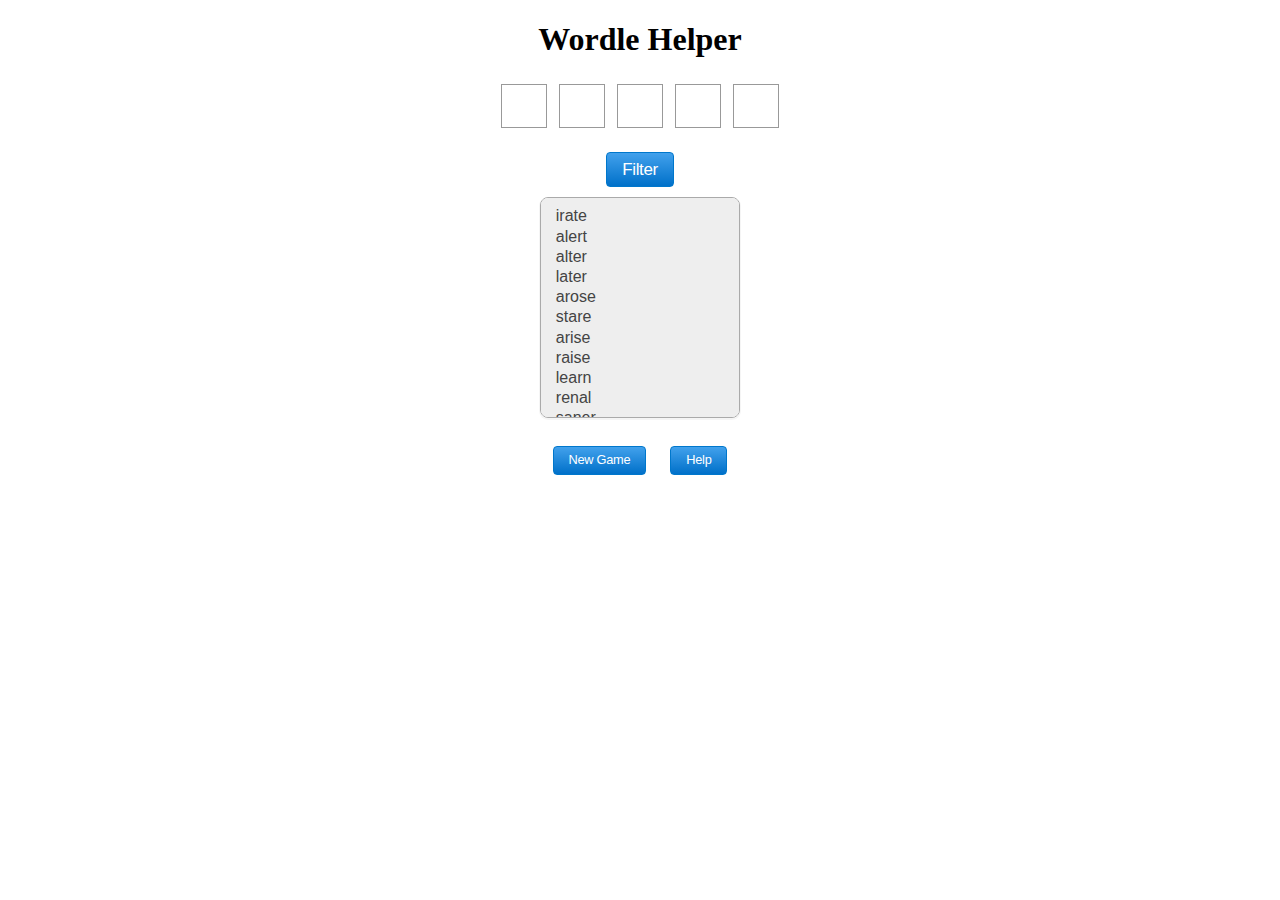
==== index.html @ e64ecdf6 "Update index.html" ====
<!DOCTYPE html>
<html>
<head>
    <title>Wordle Helper</title>
    <script src="js/words.js"></script>
    <script src="js/main.js"></script>
    <link rel="stylesheet" href="js/style.css">
    <meta name="viewport" content="width=device-width, initial-scale=1" />
</head>
<body style="text-align:center;" onload="start()">

    <h1>Wordle Helper</h1>

    <div id="guess0" class="hidden-div">
        <input class="guess block" id="block00" disabled />
        <input class="guess block" id="block01" disabled />
        <input class="guess block" id="block02" disabled />
        <input class="guess block" id="block03" disabled />
        <input class="guess block" id="block04" disabled />
    </div>

    <div id="guess1" class="hidden-div">
        <input class="guess block" id="block10" disabled />
        <input class="guess block" id="block11" disabled />
        <input class="guess block" id="block12" disabled />
        <input class="guess block" id="block13" disabled />
        <input class="guess block" id="block14" disabled />
    </div>

    <div id="guess2" class="hidden-div">
        <input class="guess block" id="block20" disabled />
        <input class="guess block" id="block21" disabled />
        <input class="guess block" id="block22" disabled />
        <input class="guess block" id="block23" disabled />
        <input class="guess block" id="block24" disabled />
    </div>

    <div id="guess3" class="hidden-div">
        <input class="guess block" id="block30" disabled />
        <input class="guess block" id="block31" disabled />
        <input class="guess block" id="block32" disabled />
        <input class="guess block" id="block33" disabled />
        <input class="guess block" id="block34" disabled />
    </div>

    <div id="guess4" class="hidden-div">
        <input class="guess block" id="block40" disabled />
        <input class="guess block" id="block41" disabled />
        <input class="guess block" id="block42" disabled />
        <input class="guess block" id="block43" disabled />
        <input class="guess block" id="block44" disabled />
    </div>

    <input class="block" id="block0" onclick="toggleBlock('block0');" maxlength="1" />
    <input class="block" id="block1" onclick="toggleBlock('block1');" maxlength="1" />
    <input class="block" id="block2" onclick="toggleBlock('block2');" maxlength="1" />
    <input class="block" id="block3" onclick="toggleBlock('block3');" maxlength="1" />
    <input class="block" id="block4" onclick="toggleBlock('block4');" maxlength="1" />

    <br />

    <div align="center" style="margin:10px;">
        <button onclick="filter();" class="button-15">
            Filter
        </button>
        <br />

        <select id="arr" onchange="selectWord()" class="select-css" size="10"></select>

        <br />
        <button onclick="location.reload();" class="button-15" style="font-size:.8em;">
            New Game
        </button>
        <button onclick="location.href='help.html';" class="button-15" style="font-size:.8em;">
            Help
        </button>
    </div>
</body>
</html>
---- js/style.css ----
.guess{
    visibility:visible;
}

.select-css{
    display: block;
    font-size: 16px;
    font-family: sans-serif;
    font-weight: 700;
    color: #444;
    line-height: 1.3;
    padding: .6em 1.4em .5em .8em;
    width: 200px;
    max-width: 100%;
    box-sizing: border-box;
    margin: 0;
    border: 1px solid #aaa;
    box-shadow: 0 1px 0 1px rgba(0,0,0,.04);
    border-radius: .5em;
    -moz-appearance: none;
    -webkit-appearance: none;
    appearance: none;
    background-color: #eee;
    background-repeat: no-repeat, repeat;
    background-position: right .7em top 50%, 0 0;
    background-size: .65em auto, 100%;
}

.select-css::-ms-expand {
    display: none;
}

.select-css:hover {
    border-color: #888;
}

.select-css:focus {
    border-color: #aaa;
    box-shadow: 0 0 1px 3px rgba(59, 153, 252, .7);
    color: #222;
    outline: none;
}

.select-css option {
    font-weight: normal;
}

.block {
    border: 1px solid #999;
    height: 40px;
    width: 40px;
    font-size: 40px;
    font-weight: bold;
    text-align: center;
    margin: 4px;
    cursor: pointer;
    caret-color: transparent;
    color: #fff;
}

.guess {
    cursor:initial;
    color:#fff;
}

.hidden-div {
    display:none;
}

.white {
    color:#000;
    background-color:#fff;
}

.gray {
    color:#fff;
    background-color:#777;
}

.yellow {
    color: #fff;
    background-color: #d3bd5b;
}

.green {
    color: #fff;
    background-color: #6aaa64;
}

.button-15 {
    margin:10px;
    background-image: linear-gradient(#42A1EC, #0070C9);
    border: 1px solid #0077CC;
    border-radius: 4px;
    box-sizing: border-box;
    color: #FFFFFF;
    cursor: pointer;
    direction: ltr;
    font-family: "SF Pro Text","SF Pro Icons","AOS Icons","Helvetica Neue",Helvetica,Arial,sans-serif;
    font-size: 17px;
    font-weight: 400;
    letter-spacing: -.022em;
    line-height: 1.47059;
    min-width: 30px;
    overflow: visible;
    padding: 4px 15px;
    user-select: none;
    -webkit-user-select: none;
    touch-action: manipulation;
    white-space: nowrap;
}

.button-15:disabled {
    cursor: default;
    opacity: .3;
}

.button-15:hover {
    background-image: linear-gradient(#51A9EE, #147BCD);
    border-color: #1482D0;
    text-decoration: none;
}

.button-15:active {
    background-image: linear-gradient(#3D94D9, #0067B9);
    border-color: #006DBC;
    outline: none;
}

.button-15:focus {
    box-shadow: rgba(131, 192, 253, 0.5) 0 0 0 3px;
    outline: none;
}
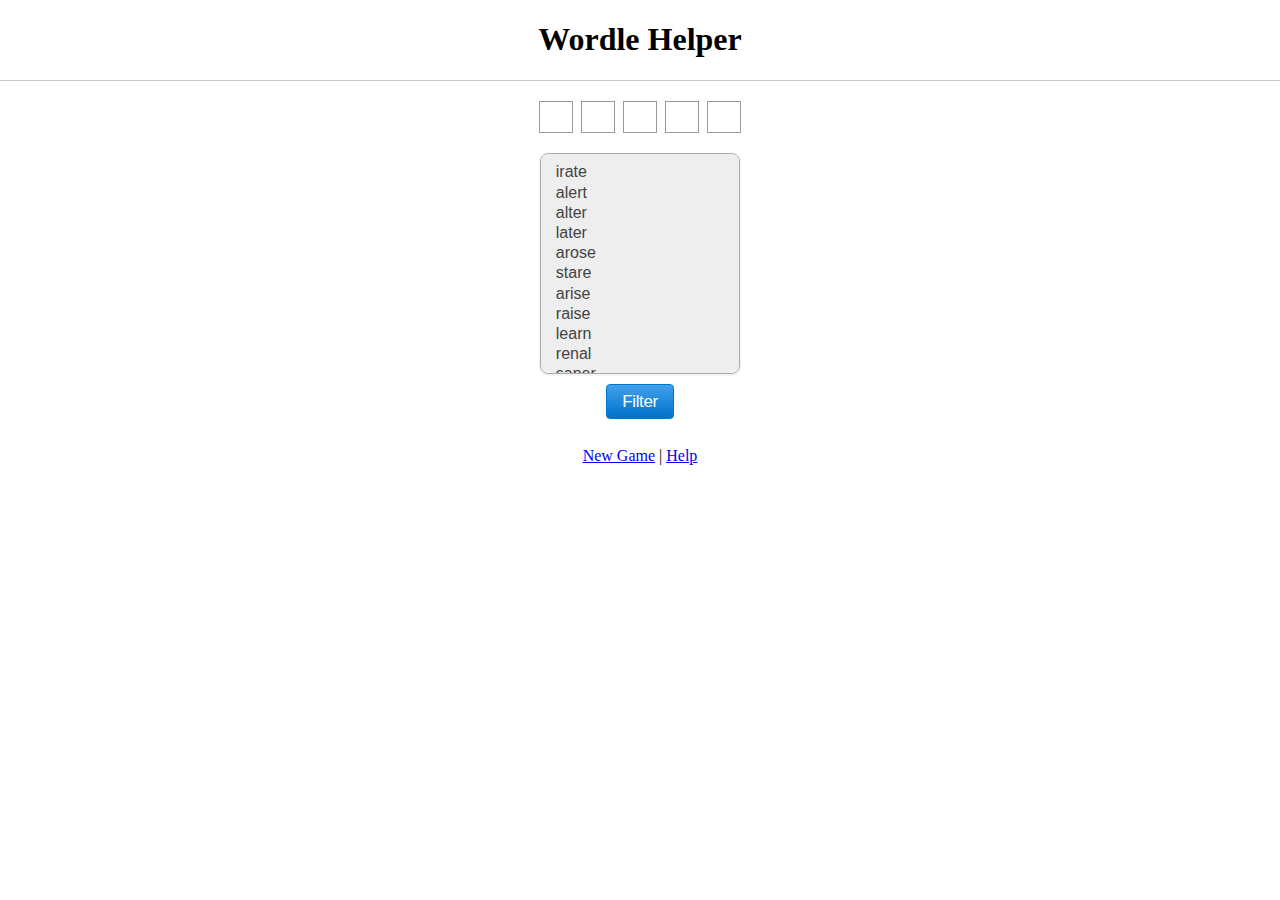
==== commit f2152d14: "iOS updates" ====
--- a/index.html
+++ b/index.html
@@ -7,73 +7,73 @@
     <link rel="stylesheet" href="js/style.css">
     <meta name="viewport" content="width=device-width, initial-scale=1" />
 </head>
-<body style="text-align:center;" onload="start()">
+<body style="text-align:center; margin:0px;" onload="start()">
 
     <h1>Wordle Helper</h1>
 
+    <div style="background-color:#ccc; height:1px; width:100%; border-width:0;"></div>
+    <br />
+
     <div id="guess0" class="hidden-div">
-        <input class="guess block" id="block00" disabled />
-        <input class="guess block" id="block01" disabled />
-        <input class="guess block" id="block02" disabled />
-        <input class="guess block" id="block03" disabled />
-        <input class="guess block" id="block04" disabled />
+        <input class="block" id="block00" disabled />
+        <input class="block" id="block01" disabled />
+        <input class="block" id="block02" disabled />
+        <input class="block" id="block03" disabled />
+        <input class="block" id="block04" disabled />
     </div>
 
     <div id="guess1" class="hidden-div">
-        <input class="guess block" id="block10" disabled />
-        <input class="guess block" id="block11" disabled />
-        <input class="guess block" id="block12" disabled />
-        <input class="guess block" id="block13" disabled />
-        <input class="guess block" id="block14" disabled />
+        <input class="block" id="block10" disabled />
+        <input class="block" id="block11" disabled />
+        <input class="block" id="block12" disabled />
+        <input class="block" id="block13" disabled />
+        <input class="block" id="block14" disabled />
     </div>
 
     <div id="guess2" class="hidden-div">
-        <input class="guess block" id="block20" disabled />
-        <input class="guess block" id="block21" disabled />
-        <input class="guess block" id="block22" disabled />
-        <input class="guess block" id="block23" disabled />
-        <input class="guess block" id="block24" disabled />
+        <input class="block" id="block20" disabled />
+        <input class="block" id="block21" disabled />
+        <input class="block" id="block22" disabled />
+        <input class="block" id="block23" disabled />
+        <input class="block" id="block24" disabled />
     </div>
 
     <div id="guess3" class="hidden-div">
-        <input class="guess block" id="block30" disabled />
-        <input class="guess block" id="block31" disabled />
-        <input class="guess block" id="block32" disabled />
-        <input class="guess block" id="block33" disabled />
-        <input class="guess block" id="block34" disabled />
+        <input class="block" id="block30" disabled />
+        <input class="block" id="block31" disabled />
+        <input class="block" id="block32" disabled />
+        <input class="block" id="block33" disabled />
+        <input class="block" id="block34" disabled />
     </div>
 
     <div id="guess4" class="hidden-div">
-        <input class="guess block" id="block40" disabled />
-        <input class="guess block" id="block41" disabled />
-        <input class="guess block" id="block42" disabled />
-        <input class="guess block" id="block43" disabled />
-        <input class="guess block" id="block44" disabled />
+        <input class="block" id="block40" disabled />
+        <input class="block" id="block41" disabled />
+        <input class="block" id="block42" disabled />
+        <input class="block" id="block43" disabled />
+        <input class="block" id="block44" disabled />
+    </div>
+    
+    <div id="blocks">
+        <input class="block border" id="block0" onclick="toggleBlock('block0');" maxlength="1" />
+        <input class="block border" id="block1" onclick="toggleBlock('block1');" maxlength="1" />
+        <input class="block border" id="block2" onclick="toggleBlock('block2');" maxlength="1" />
+        <input class="block border" id="block3" onclick="toggleBlock('block3');" maxlength="1" />
+        <input class="block border" id="block4" onclick="toggleBlock('block4');" maxlength="1" />
+    </div>
+    <br />
+    
+    
+    <div align="center">
+        <select id="arr" onchange="selectWord()" class="select-css" size="10"></select>
     </div>
 
-    <input class="block" id="block0" onclick="toggleBlock('block0');" maxlength="1" />
-    <input class="block" id="block1" onclick="toggleBlock('block1');" maxlength="1" />
-    <input class="block" id="block2" onclick="toggleBlock('block2');" maxlength="1" />
-    <input class="block" id="block3" onclick="toggleBlock('block3');" maxlength="1" />
-    <input class="block" id="block4" onclick="toggleBlock('block4');" maxlength="1" />
+    <button onclick="filter();" class="button-15">
+        Filter
+    </button>
+    <br /><br />
 
-    <br />
-
-    <div align="center" style="margin:10px;">
-        <button onclick="filter();" class="button-15">
-            Filter
-        </button>
-        <br />
-
-        <select id="arr" onchange="selectWord()" class="select-css" size="10"></select>
-
-        <br />
-        <button onclick="location.reload();" class="button-15" style="font-size:.8em;">
-            New Game
-        </button>
-        <button onclick="location.href='help.html';" class="button-15" style="font-size:.8em;">
-            Help
-        </button>
-    </div>
+    <a href="#" onclick="location.reload();">New Game</a> |
+    <a href="help.html">Help</a>
 </body>
 </html>
--- a/js/style.css
+++ b/js/style.css
@@ -47,12 +47,12 @@
 
 .block {
     border: 1px solid #999;
-    height: 40px;
-    width: 40px;
-    font-size: 40px;
+    height: 28px;
+    width: 28px;
+    font-size: 28px;
     font-weight: bold;
     text-align: center;
-    margin: 4px;
+    margin: 2px;
     cursor: pointer;
     caret-color: transparent;
     color: #fff;
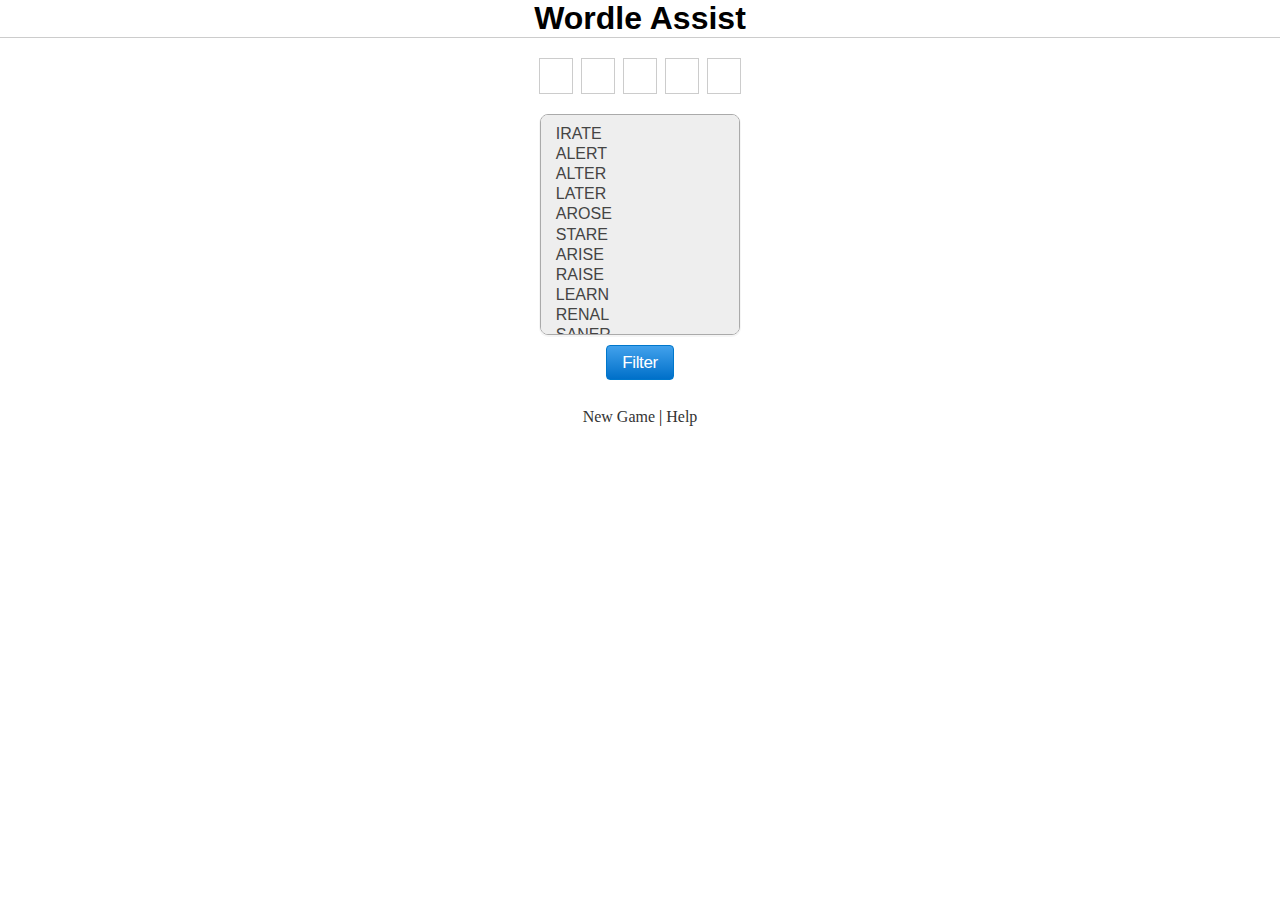
==== commit 105519a7: "Add files via upload" ====
--- a/index.html
+++ b/index.html
@@ -1,7 +1,7 @@
 <!DOCTYPE html>
 <html>
 <head>
-    <title>Wordle Helper</title>
+    <title>Wordle Assist</title>
     <script src="js/words.js"></script>
     <script src="js/main.js"></script>
     <link rel="stylesheet" href="js/style.css">
@@ -9,7 +9,7 @@
 </head>
 <body style="text-align:center; margin:0px;" onload="start()">
 
-    <h1>Wordle Helper</h1>
+    <h1>Wordle Assist</h1>
 
     <div style="background-color:#ccc; height:1px; width:100%; border-width:0;"></div>
     <br />
--- a/js/style.css
+++ b/js/style.css
@@ -1,6 +1,19 @@
-.guess{
-    visibility:visible;
+h1{
+    font-family: "Helvetica Neue",Helvetica,Arial,sans-serif;
+    font-weight:bold;
+    margin:0px;
 }
+
+input:disabled {
+    -webkit-text-fill-color: #fff;
+    -webkit-appearance: none;
+    opacity:1;
+ }
+
+ a {
+     color:#333;
+     text-decoration:none;
+ }
 
 .select-css{
     display: block;
@@ -46,25 +59,39 @@
 }
 
 .block {
-    border: 1px solid #999;
-    height: 28px;
-    width: 28px;
-    font-size: 28px;
+    border: 0;
+    border-radius:0;
+    height: 34px;
+    width: 30px;
+    font-size: 26px;
     font-weight: bold;
     text-align: center;
     margin: 2px;
     cursor: pointer;
     caret-color: transparent;
     color: #fff;
+    font-family: "Helvetica Neue", Helvetica, Arial;
+    -webkit-touch-callout: none; /* iOS Safari */
+    -webkit-user-select: none; /* Safari */
+       -moz-user-select: none; /* Old versions of Firefox */
+        -ms-user-select: none; /* Internet Explorer/Edge */
+            user-select: none;
 }
 
-.guess {
-    cursor:initial;
-    color:#fff;
+.border{
+    height: 32px;
+    width: 28px;
+    border:1px solid #ccc;
+}
+
+.border:focus {
+    outline: none;
 }
 
 .hidden-div {
     display:none;
+    margin:0px;
+    margin-bottom:4px;
 }
 
 .white {
@@ -96,7 +123,7 @@
     color: #FFFFFF;
     cursor: pointer;
     direction: ltr;
-    font-family: "SF Pro Text","SF Pro Icons","AOS Icons","Helvetica Neue",Helvetica,Arial,sans-serif;
+    font-family: "Helvetica Neue",Helvetica,Arial,sans-serif;
     font-size: 17px;
     font-weight: 400;
     letter-spacing: -.022em;
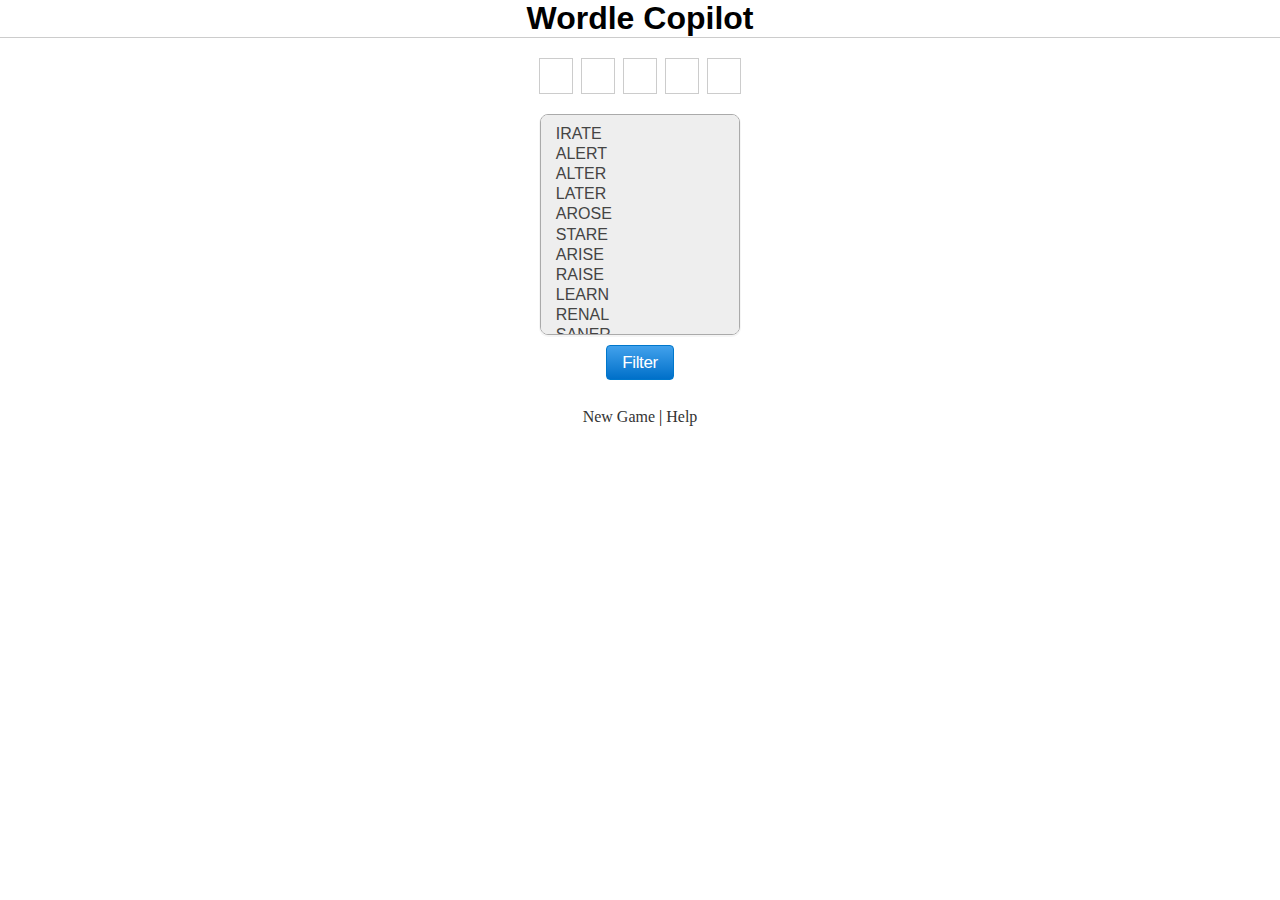
==== commit c338fc82: "Update index.html" ====
--- a/index.html
+++ b/index.html
@@ -1,7 +1,7 @@
 <!DOCTYPE html>
 <html>
 <head>
-    <title>Wordle Assist</title>
+    <title>Wordle Copilot</title>
     <script src="js/words.js"></script>
     <script src="js/main.js"></script>
     <link rel="stylesheet" href="js/style.css">
@@ -9,7 +9,7 @@
 </head>
 <body style="text-align:center; margin:0px;" onload="start()">
 
-    <h1>Wordle Assist</h1>
+    <h1>Wordle Copilot</h1>
 
     <div style="background-color:#ccc; height:1px; width:100%; border-width:0;"></div>
     <br />
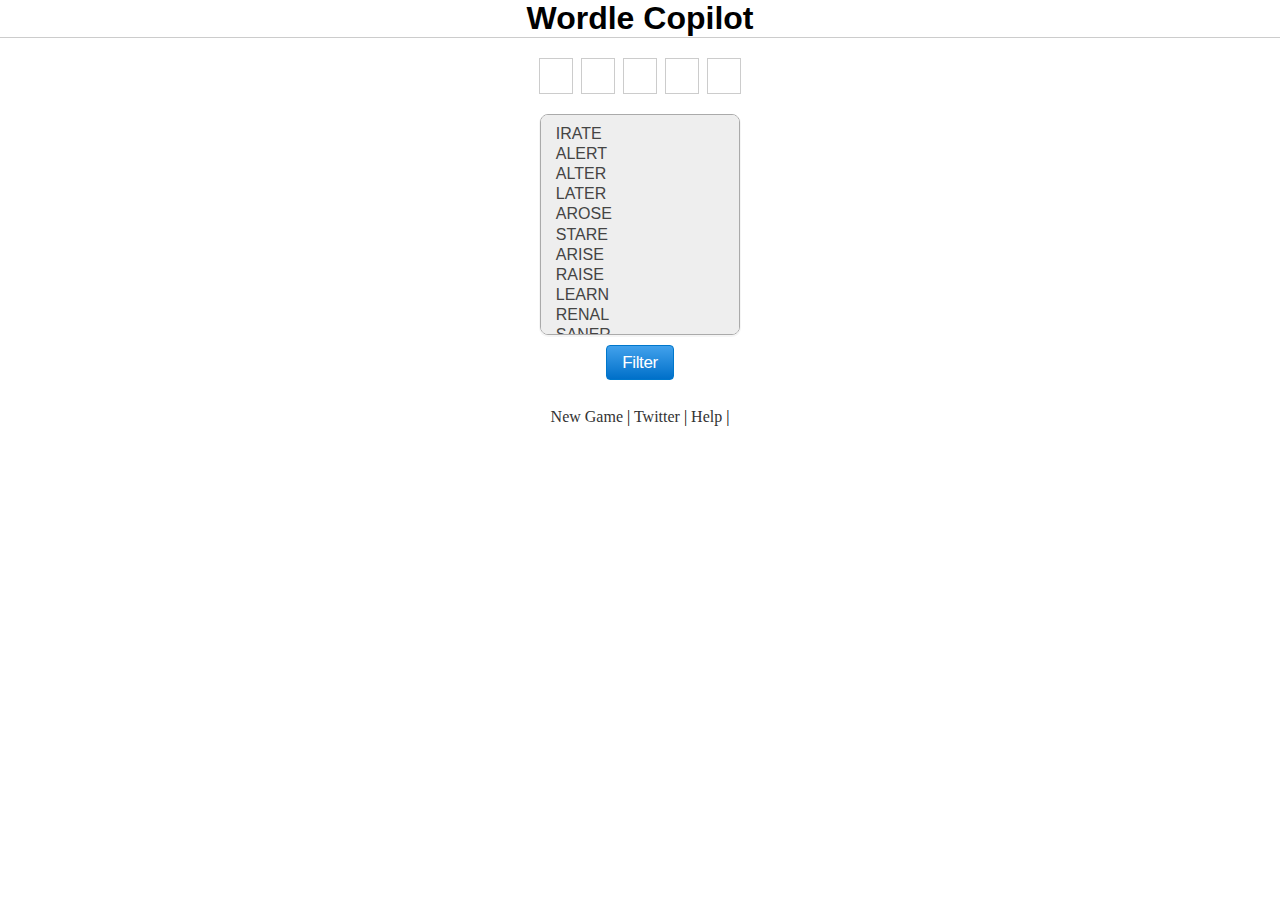
==== commit d8eaf3f4: "Added Twitter Link" ====
--- a/index.html
+++ b/index.html
@@ -6,6 +6,15 @@
     <script src="js/main.js"></script>
     <link rel="stylesheet" href="js/style.css">
     <meta name="viewport" content="width=device-width, initial-scale=1" />
+    <!-- Global site tag (gtag.js) - Google Analytics -->
+    <script async src="https://www.googletagmanager.com/gtag/js?id=G-VPK99FPWJJ"></script>
+    <script>
+      window.dataLayer = window.dataLayer || [];
+      function gtag(){dataLayer.push(arguments);}
+      gtag('js', new Date());
+
+      gtag('config', 'G-VPK99FPWJJ');
+    </script>
 </head>
 <body style="text-align:center; margin:0px;" onload="start()">
 
@@ -74,6 +83,7 @@
     <br /><br />
 
     <a href="#" onclick="location.reload();">New Game</a> |
-    <a href="help.html">Help</a>
+    <a href="https://twitter.com/WordleCopilot" target="new">Twitter</a> | 
+    <a href="help.html">Help</a> |
 </body>
 </html>
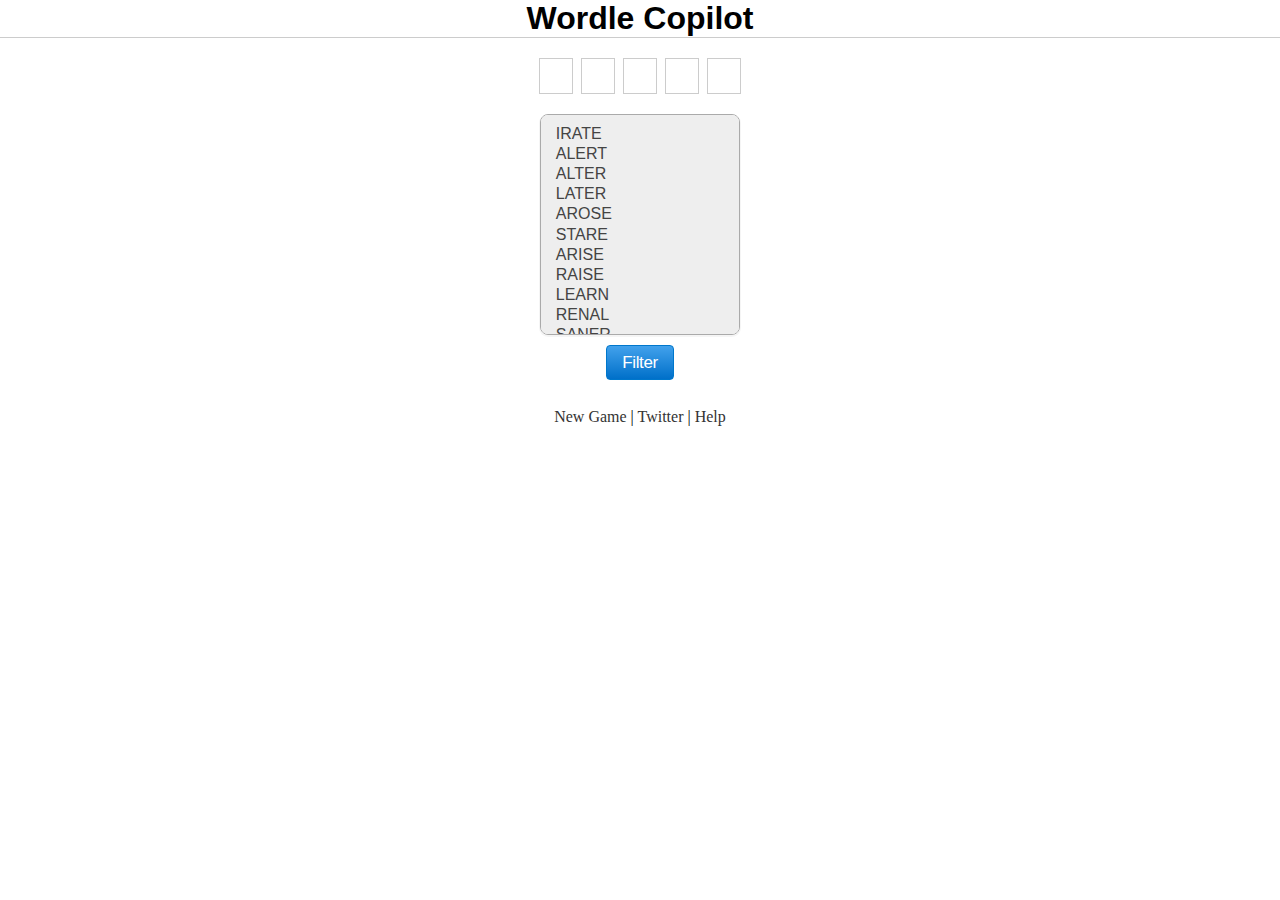
==== commit 637264cf: "Update index.html" ====
--- a/index.html
+++ b/index.html
@@ -84,6 +84,6 @@
 
     <a href="#" onclick="location.reload();">New Game</a> |
     <a href="https://twitter.com/WordleCopilot" target="new">Twitter</a> | 
-    <a href="help.html">Help</a> |
+    <a href="help.html">Help</a>
 </body>
 </html>
